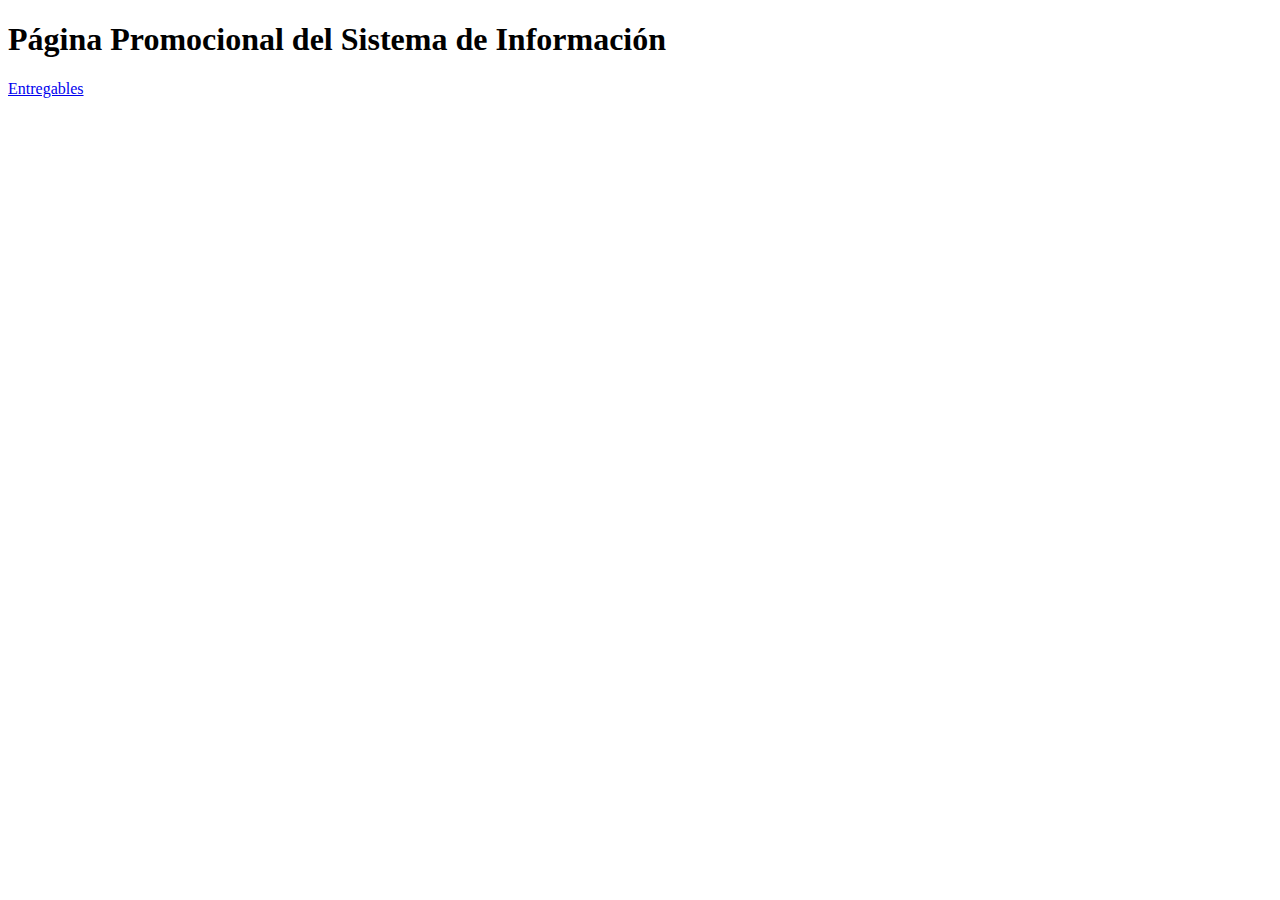
==== index.html @ c039b837 "Interfaz Presentación Entregables" ====
<!DOCTYPE html>
<html lang="es">
<head>
	<meta charset="UTF-8">
	<meta name="viewport" content="width=device-width, initial-scale=1.0">
	<title>Página Sistema Información</title>
	<link href="public/css/styles.css">
</head>
<body>
	<div class="contenedor">
		<h1>Página Promocional del Sistema de Información</h1>
		<a href="public/pages/entregables.html">Entregables</a>
	</div>
</body>
</html>
---- public/css/styles.css ----
*{
	box-sizing: border-box;
	padding: 0;
	margin: 0;
}
.contenedor{
	width: 100%;
	max-width: 1200px;
}
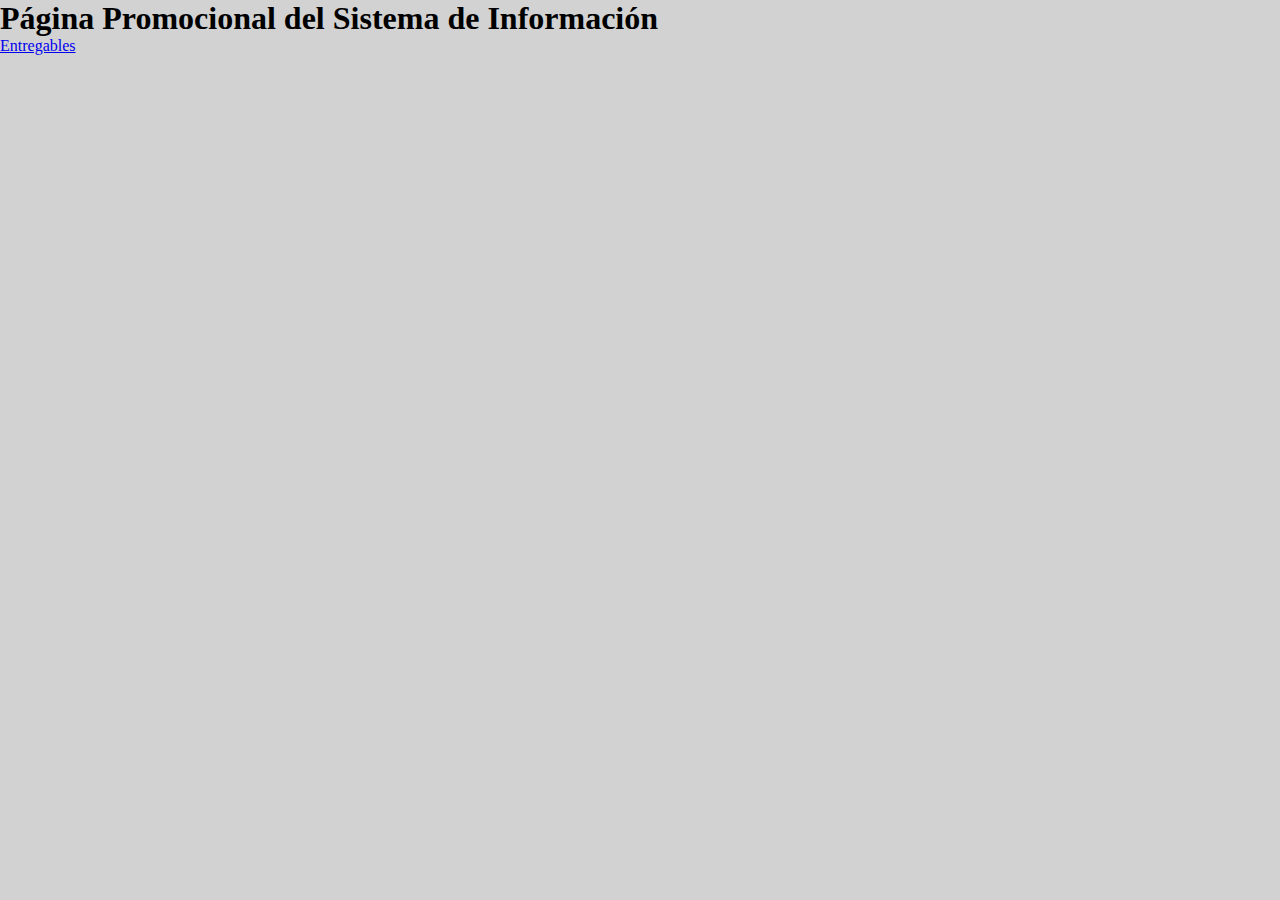
==== commit 95f6df01: "Página inicial github usando la función pages" ====
--- a/index.html
+++ b/index.html
@@ -1,15 +1,13 @@
 <!DOCTYPE html>
-<html lang="es">
+<html lang="en">
 <head>
 	<meta charset="UTF-8">
 	<meta name="viewport" content="width=device-width, initial-scale=1.0">
-	<title>Página Sistema Información</title>
-	<link href="public/css/styles.css">
+	<title>Empresa</title>
+	<link rel="stylesheet" href="public/css/styles.css">
 </head>
 <body>
-	<div class="contenedor">
-		<h1>Página Promocional del Sistema de Información</h1>
-		<a href="public/pages/entregables.html">Entregables</a>
-	</div>
+	<h1>Página Promocional del Sistema de Información</h1>
+	<a href="public/pages/entregables.html">Entregables</a>
 </body>
 </html>--- a/public/css/styles.css
+++ b/public/css/styles.css
@@ -1,9 +1,12 @@
 *{
-	box-sizing: border-box;
+	margin: 0;
 	padding: 0;
-	margin: 0;
+	background: #d2d2d2;
 }
-.contenedor{
+
+iframe{
 	width: 100%;
-	max-width: 1200px;
-}+	height: 70vh;
+	border: 0;
+}
+
